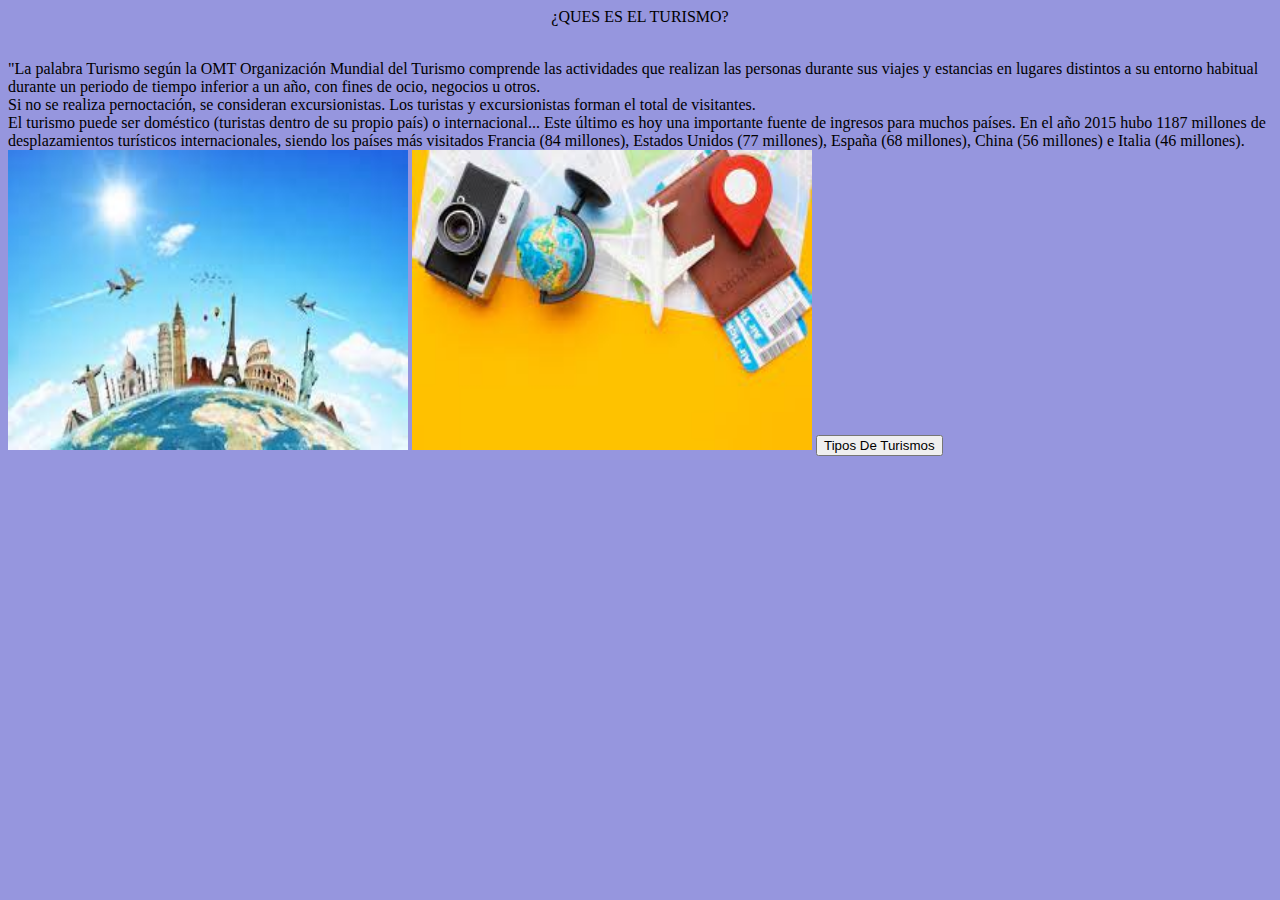
==== index.html @ 6870a824 "Add files via upload" ====
<html>
   
    <head>
        <link href="css/estilos.css" rel="stylesheet" type="text/css">
        <title>¿Que es el Turismo?</title>
        
        <meta http-equiv="Content-Type" content="text/html; charset=UTF-8">
    </head>
    <body>
   
        <p align="center">¿QUES ES EL TURISMO?</p>
        </br> "La palabra Turismo según la OMT Organización Mundial del Turismo comprende
        las actividades que realizan las personas durante sus viajes y estancias en lugares 
        distintos a su entorno habitual durante un periodo de tiempo inferior a un año, con fines de ocio, 
        negocios u otros. <br>
        Si no se realiza pernoctación, se consideran excursionistas. Los turistas y excursionistas forman 
        el total de visitantes​. <br>
        El turismo puede ser doméstico (turistas dentro de su propio país) o internacional... Este último es hoy 
        una importante fuente de ingresos para muchos países. En el año 2015 hubo 1187 millones de desplazamientos 
        turísticos internacionales, siendo los países más visitados Francia (84 millones), Estados Unidos (77 millones),
        España (68 millones), China (56 millones) e Italia (46 millones). <br>
        <img src="imagenes/turismo.jpeg" width="400" height="300"> </td>
    
        <img src="imagenes/turismo2.jpeg" width="400" height="300">
        <a href="tipos_de_turismos.html"><button id="Boton_1">Tipos De Turismos</button></a>
    
    </body>
</html>
---- css/estilos.css ----
body {
    color:black;
    background-color: rgba(86, 86, 202, 0.623);

}
table {
    border: 1px;
}

#Boton_1 {background-color:
    
}
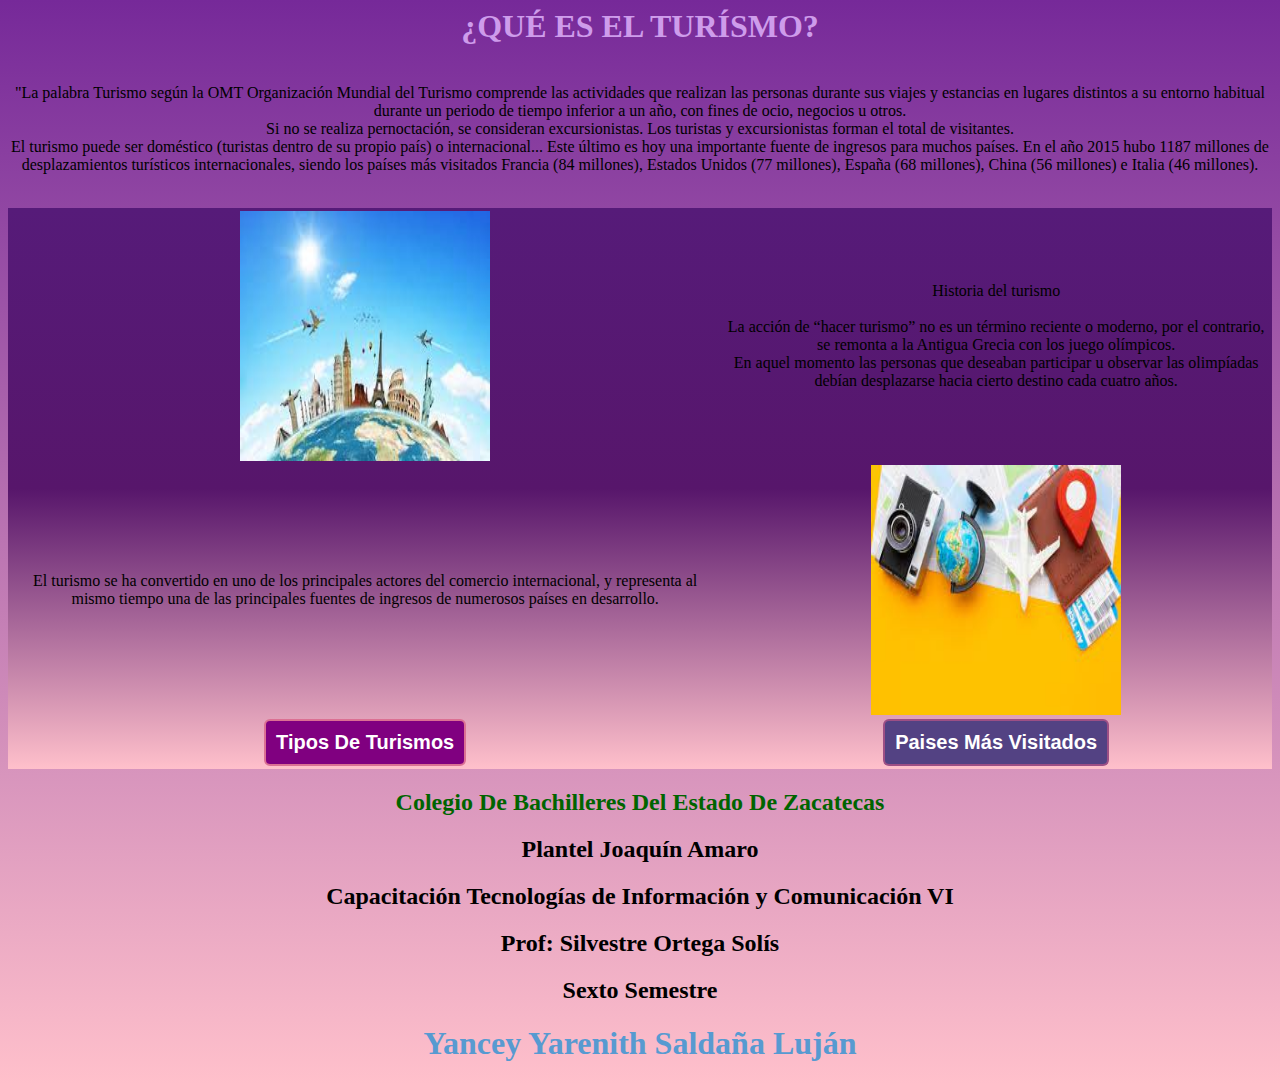
==== commit 61328a4b: "Add files via upload" ====
--- a/index.html
+++ b/index.html
@@ -6,9 +6,9 @@
         
         <meta http-equiv="Content-Type" content="text/html; charset=UTF-8">
     </head>
-    <body>
-   
-        <p align="center">¿QUES ES EL TURISMO?</p>
+    <body id="fondo">
+        <h1 id="titulo"> ¿QUÉ ES EL TURÍSMO?  </h1>
+        <p align="center">
         </br> "La palabra Turismo según la OMT Organización Mundial del Turismo comprende
         las actividades que realizan las personas durante sus viajes y estancias en lugares 
         distintos a su entorno habitual durante un periodo de tiempo inferior a un año, con fines de ocio, 
@@ -19,10 +19,44 @@
         una importante fuente de ingresos para muchos países. En el año 2015 hubo 1187 millones de desplazamientos 
         turísticos internacionales, siendo los países más visitados Francia (84 millones), Estados Unidos (77 millones),
         España (68 millones), China (56 millones) e Italia (46 millones). <br>
-        <img src="imagenes/turismo.jpeg" width="400" height="300"> </td>
+       <br></p>
+       <table id="imagen">
+            <tr>
+                <td align="center"><img src="imagenes/turismo.jpeg" width="250" height="250"></td>
+                <td align="center">
+                         Historia del turismo <br> <br>
+
+                        La acción de “hacer turismo” no es un término reciente o moderno, por el contrario, 
+                        se remonta a la Antigua Grecia con los juego olímpicos.<br>
+                        En aquel momento las personas que deseaban participar u observar las olimpíadas debían 
+                        desplazarse hacia cierto destino cada cuatro años.</td>
+            </tr> 
+        
+            <tr> 
+                <td align="center">El turismo se ha convertido en uno de los principales actores del comercio 
+                    internacional, y representa al mismo tiempo una de las principales fuentes 
+                    de ingresos de numerosos países en desarrollo.
+                </td>
+                <td align="center"><img src="imagenes/turismo2.jpeg" width="250" height="250"></td>
+               
+                
+            </tr>
+     
+            <tr> 
+                
+                <td align="center">  <a href="tipos_de_turismos.html"><button id="Boton_1">Tipos De Turismos</button></a> </td>
+                <td align="center" <a href="paises_mas_visitados.html"><button id="Boton_4">Paises Más Visitados</button></a></td>
+            </tr>
+       </table>
+       
+          <h2 id="colegio">Colegio De Bachilleres Del Estado De Zacatecas</h2>
+          <h2 align="center"> Plantel Joaquín Amaro </h2>
+          <h2 align="center">Capacitación Tecnologías de Información y Comunicación VI</h2>
+          <h2 align="center">Prof: Silvestre Ortega Solís </h2>
+          <h2 align="center"> Sexto Semestre </h2>
+          <h1 id="nombre">Yancey Yarenith Saldaña Luján</h1>
     
-        <img src="imagenes/turismo2.jpeg" width="400" height="300">
-        <a href="tipos_de_turismos.html"><button id="Boton_1">Tipos De Turismos</button></a>
+    
     
     </body>
 </html>--- a/css/estilos.css
+++ b/css/estilos.css
@@ -7,6 +7,102 @@
     border: 1px;
 }
 
-#Boton_1 {background-color:
+#Boton_1 {    
+    text-decoration: none;
+    padding: 10px;
+    font-weight: 600;
+    font-size: 20px;
+    color: #ffffff;
+    background-color: purple;
+    border-radius: 6px;
+    border: 2px solid palevioletred;
+}
+#Boton_2 {
+    text-align: center;
+    text-decoration: none;
+    padding: 10px;
+    font-weight: 600;
+    font-size: 20px;
+    color: #ffffff;
+    background-color: rebeccapurple;
+    border-radius: 6px;
+    border: 2px solid rgba(86, 86, 202, 0.623);
+}
+#Boton_3 {
+    text-decoration: none;
+    padding: 10px;
+    font-weight: 600;
+    font-size: 20px;
+    color: #ffffff;
+    background-color: rgb(86, 41, 104);
+    border-radius: 6px;
+    border: 2px solid rgba(202, 86, 134, 0.623);
+
+}
+#Boton_4 {
+    text-decoration: none;
+    padding: 10px;
+    font-weight: 600;
+    font-size: 20px;
+    color: #ffffff;
+    background-color: rgb(83, 66, 131);
+    border-radius: 6px;
+    border: 2px solid rgba(202, 86, 134, 0.623);
+}
+ #titulo {
+    text-align: center;
+    color: rgb(206, 156, 235);
+    background: linear-gradient(rgb(37, 113, 148), rgb(104, 104, 202), )
+
     
-}+ }
+ #colegio {
+     text-align: center;
+     color: darkgreen;
+ }
+ #nombre {
+     text-align: center;
+     color: rgb(87, 154, 209)
+ }
+ #tipos {
+     text-align: center;
+     color:  rgb(69, 44, 83);
+ }
+ thead {
+     background: rgb(49, 98, 163);
+ }
+#titulo2 {
+    text-align: center;
+    color:  rgb(103, 5, 160);
+}
+table {
+    background: linear-gradient(rgb(37, 113, 148), rgb(104, 104, 202), rgb(115, 74, 161), rgb(154, 121, 155) );
+    
+}
+#imagen {
+    background: linear-gradient(rgb(86, 27, 121), rgb(87, 22, 107),pink)
+}
+#boton_5 {
+    text-decoration: none;
+    padding: 10px;
+    font-weight: 600;
+    font-size: 20px;
+    color: #ffffff;
+    background-color: blueviolet;
+    border-radius: 6px;
+    border: 2px solid rgba(202, 86, 134, 0.623);
+}
+#boton_6 {
+    text-decoration: none;
+    padding: 10px;
+    font-weight: 600;
+    font-size: 20px;
+    color: #ffffff;
+    background-color: blueviolet;
+    border-radius: 6px;
+    border: 2px solid rgba(202, 86, 134, 0.623);
+}
+#fondo{
+    background: linear-gradient(rgb(118, 41, 153),pink)
+}
+}
